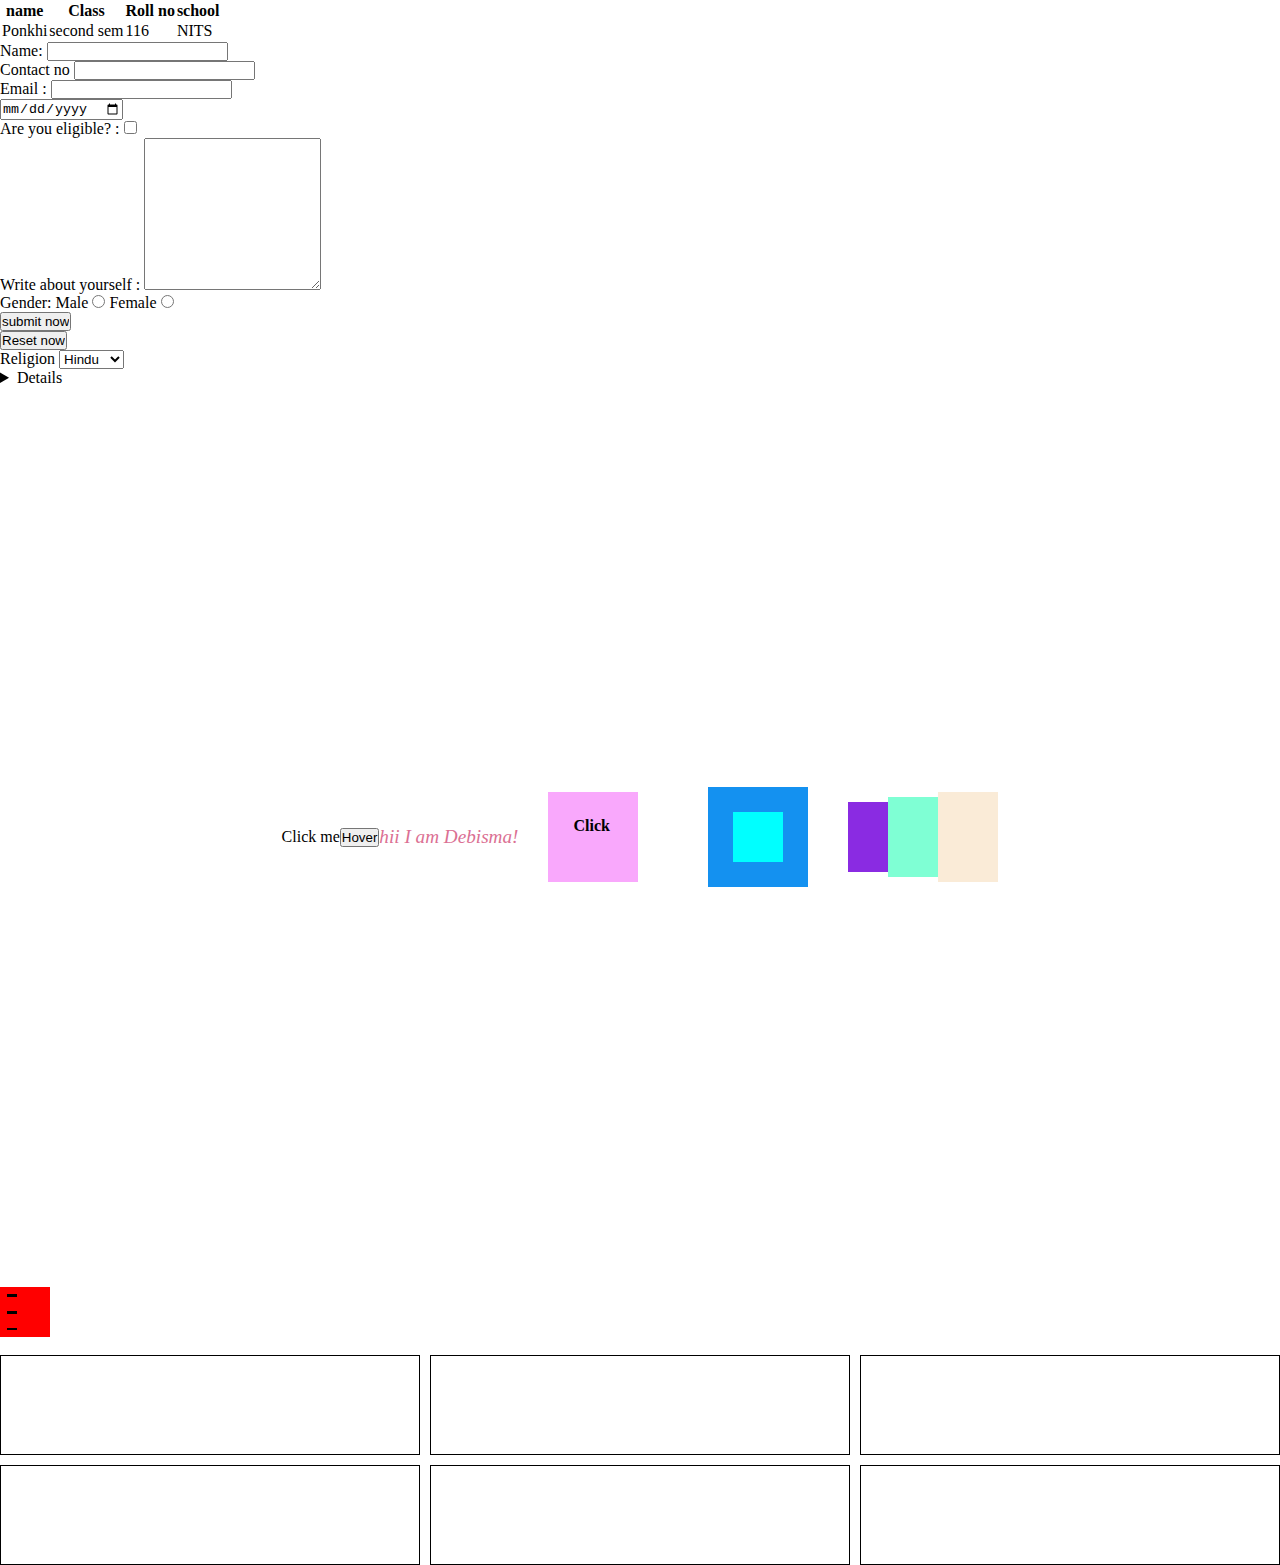
==== index.html @ 7ccdcf59 "Add files via upload" ====
<!DOCTYPE html>
<html lang="en">
<head>
    <meta charset="UTF-8">
    <meta name="viewport" content="width=device-width, initial-scale=1.0">
    <title>Document</title>
    <link rel="stylesheet" href="style.css">
    <style>
        button:hover{
            background-color: peachpuff;
            padding: 10px;
            border: 20px solid pink;
        }

    </style>
</head>
<body>
    <div>
        <table>
            <thead>
             <tr>
                 <th> name </th>
                 <th> Class  </th>
                 <th> Roll no  </th>
                 <th>  school </th> 
             </tr>
            </thead>
            <tbody>
             <tr>
                 <td> Ponkhi </td>
                 <td> second sem </td>
                 <td> 116 </td>
                 <td> NITS </td>
             </tr>
            </tbody>
         </table>
         <form action="backend.php">
            <div>
                Name: <input type="text" name="myName"> 
            </div>
            <div>
                <label for="contact">Contact no</label>
                 <input type="number" name="myConatctno" id="contact">
            </div>
            <div>
                Email : <input type="email" name="myEmail">
            </div>
            <div>
                <input type="date">
            </div>
            <div>
                Are you eligible? : <input type="checkbox" name="myEligibility">
            </div>
            <div>
                Write about yourself : <textarea name="myText" cols="20" rows="10"></textarea>
            </div>
            <div>
                Gender: Male <input type="radio" name="myGender">
                Female <input type="radio" name="myGender">
            </div>
    
        <div>
            <input type="submit" value="submit now">
        </div>
        <div>
           <input type="reset" value="Reset now">
        </div>
        <div>
            <label for="Religion">Religion</label>
            <select name="MyReliogion" id="Religion">
                <option>Hindu</option>
                <option>Muslim</option>
                <option>Jain</option>
                <option>Sikh</option>

            </select>
        </div>
        </form>
        <details>helloo world Lorem ipsum dolor sit amet consectetur adipisicing elit. Repellendus velit et pariatur reprehenderit doloribus dolor cupiditate nulla. Qui tempore eius accusantium praesentium, veritatis quaerat, ea obcaecati labore odio blanditiis placeat.</details>
    </div>
    
    <div id="main">
       
    </br>
        <p class="button">
            Click me
        </p>
        <button>Hover</button>
        <br/>

        <p id="txt">
            hii I am Debisma!
        </p>
        <div id="Main">
            <p>
<b>Click</b>
            </p></div>
            <div id="Box">
                <div id="box"></div>
            </div>  
        
            <br/>


        
    
   
    <div id="car1"></div>
    <div id="car2"></div>
    <div id="car3"></div>
    </div>
    <div id="container">
        <div class="child"></div>
        <div class="child"></div>
        <div class="child"></div>
    </div>
<br/>
<div class="grid">

    <div class="kid"></div>
    <div class="kid"></div>
    <div class="kid"></div>
    <div class="kid"></div>
    <div class="kid"></div>
    <div class="kid"></div>
</div>



    
  
</div>
<script src="script.js"></script>
</body>
</html>
---- style.css ----
*{
    margin: 0;
    padding: 0;
    box-sizing: border-box;
}
html,body{
    width: 100%;
    height: 100%;
}
#main{
    display: flex;
    justify-content: center;
    align-items: center;
    width: 100%;
    height: 100%;
}
#Main{
    
    width: 90px;
    height: 90px;
    margin: 20px 30px ;
    padding: 25px;
    background-color:rgb(249, 168, 252);
}
#car1{
  
    width: 40px;
    height: 70px;
    background-color: blueviolet;
}
#car2{
    
    
    width: 50px;
    height: 80px;
    background-color: aquamarine;
}
#car3{
    
    width: 60px;
    height: 90px;
    background-color: antiquewhite;
}
#Box{
   position: relative;
    height: 100px;
    width: 100px;
    margin: 50px 40px;
    background-color: rgb(20, 145, 240);
}
#box{
    
    position: absolute;
    left: 25%;
    bottom: 25%;
    width: 50px;
    height: 50px;
    background-color: aqua;
}
#txt{
    font-size: larger;
    font-family: fantasy;
    font-style: italic;
    color: palevioletred;
}
#container{
    display: flex;
    width: 50px;
    height: 50px;
    background-color: red;
    border: black;
    flex-direction: column-reverse;
}
.child{
    height: 10px;
    width: 10px;
    border: 1px;
    margin: 7px;
    background-color: black;
}
.grid{
    display: grid;
    grid-template-columns: repeat(3,1fr);

    gap: 10px;
}
.kid{
    height: 100px;
    border: 1px solid black;
}
.button:hover{
    background-color: brown;
    padding: 5px;
    border: 2px solid black;
}
.button{
    display: inline;
}
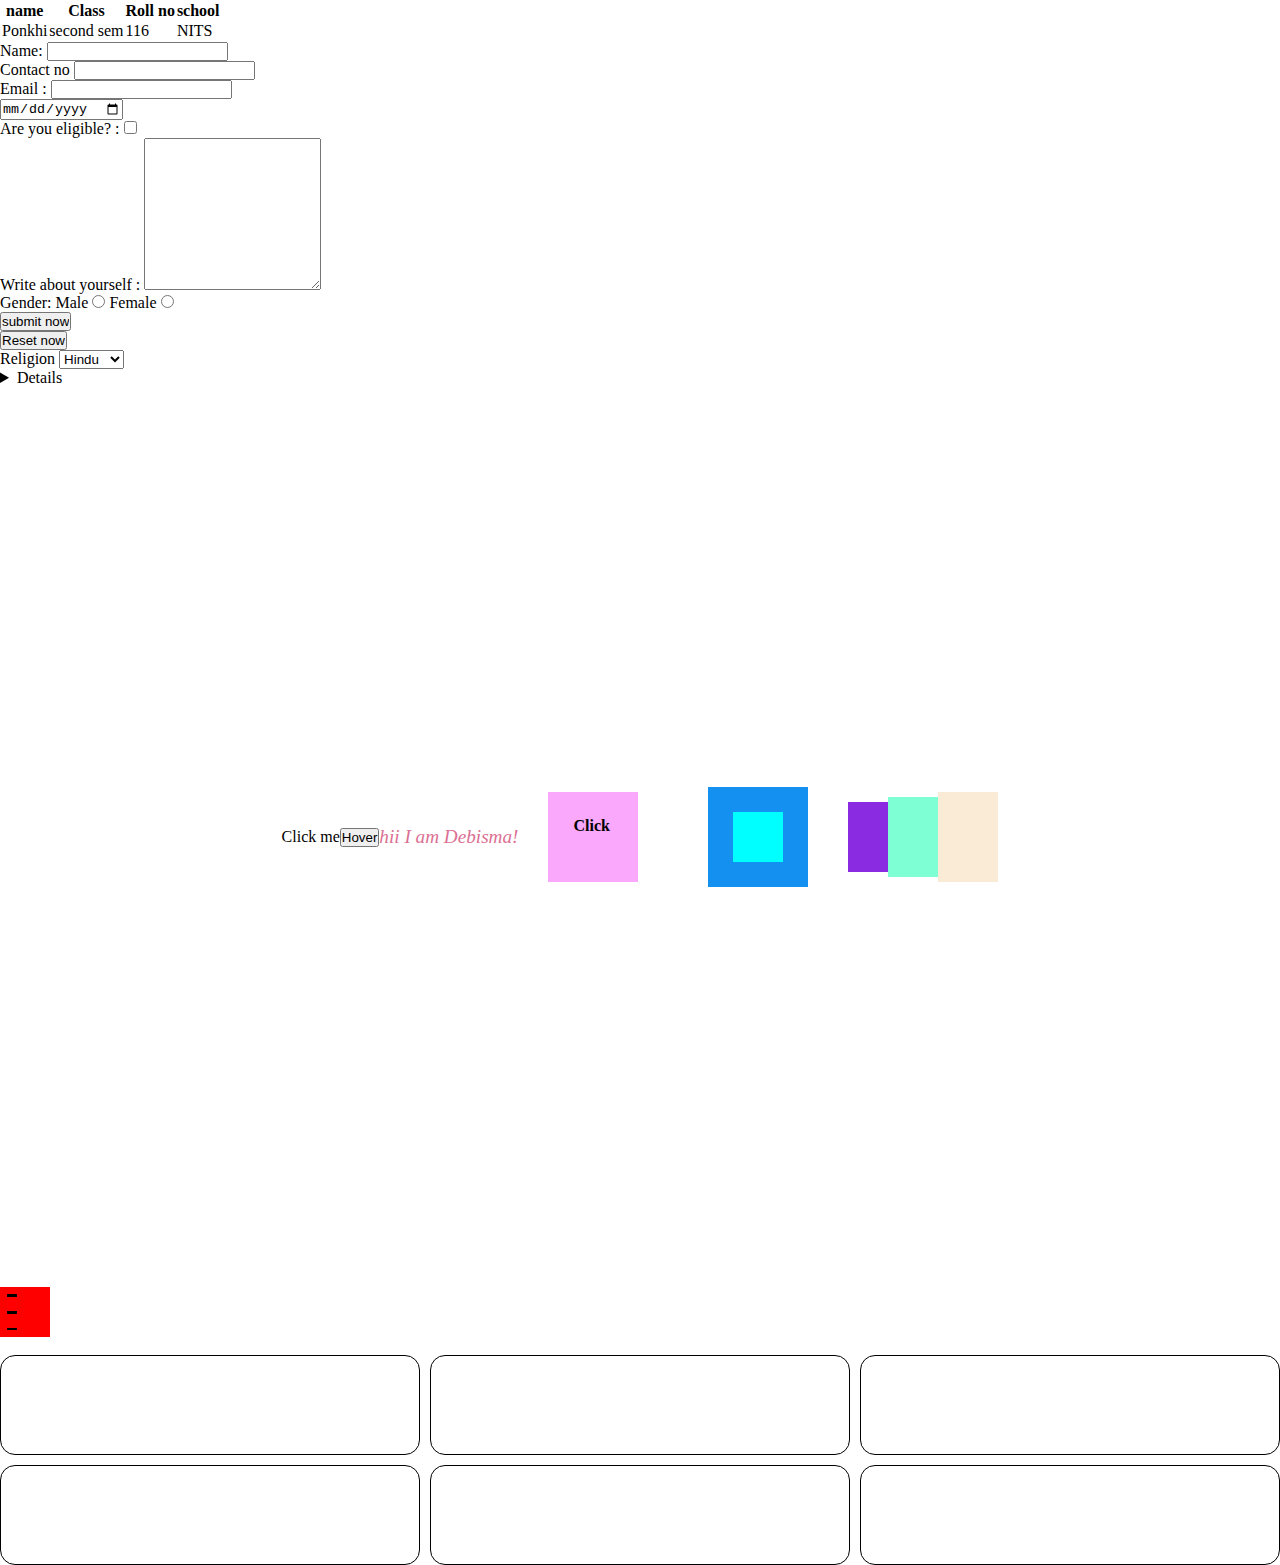
==== commit 97b49fa1: "Add files via upload" ====
--- a/index.html
+++ b/index.html
@@ -11,7 +11,7 @@
             padding: 10px;
             border: 20px solid pink;
         }
-
+  
     </style>
 </head>
 <body>
@@ -55,7 +55,7 @@
                 Write about yourself : <textarea name="myText" cols="20" rows="10"></textarea>
             </div>
             <div>
-                Gender: Male <input type="radio" name="myGender">
+                Gender: Male <input type="radio" name="mygender">
                 Female <input type="radio" name="myGender">
             </div>
     
@@ -76,7 +76,10 @@
             </select>
         </div>
         </form>
-        <details>helloo world Lorem ipsum dolor sit amet consectetur adipisicing elit. Repellendus velit et pariatur reprehenderit doloribus dolor cupiditate nulla. Qui tempore eius accusantium praesentium, veritatis quaerat, ea obcaecati labore odio blanditiis placeat.</details>
+     
+       <details>helloo world Lorem ipsum dolor sit amet consectetur adipisicing elit. Repellendus velit et pariatur reprehenderit doloribus dolor cupiditate nulla. Qui tempore eius accusantium praesentium, veritatis quaerat, ea obcaecati labore odio blanditiis placeat.</details>
+
+       
     </div>
     
     <div id="main">
--- a/style.css
+++ b/style.css
@@ -7,6 +7,7 @@
     width: 100%;
     height: 100%;
 }
+/*css font stack*/
 #main{
     display: flex;
     justify-content: center;
@@ -16,7 +17,7 @@
 }
 #Main{
     
-    width: 90px;
+    width: 90px; /* 1/96th of an inch*/
     height: 90px;
     margin: 20px 30px ;
     padding: 25px;
@@ -87,6 +88,7 @@
 .kid{
     height: 100px;
     border: 1px solid black;
+    border-radius: 15px;
 }
 .button:hover{
     background-color: brown;
